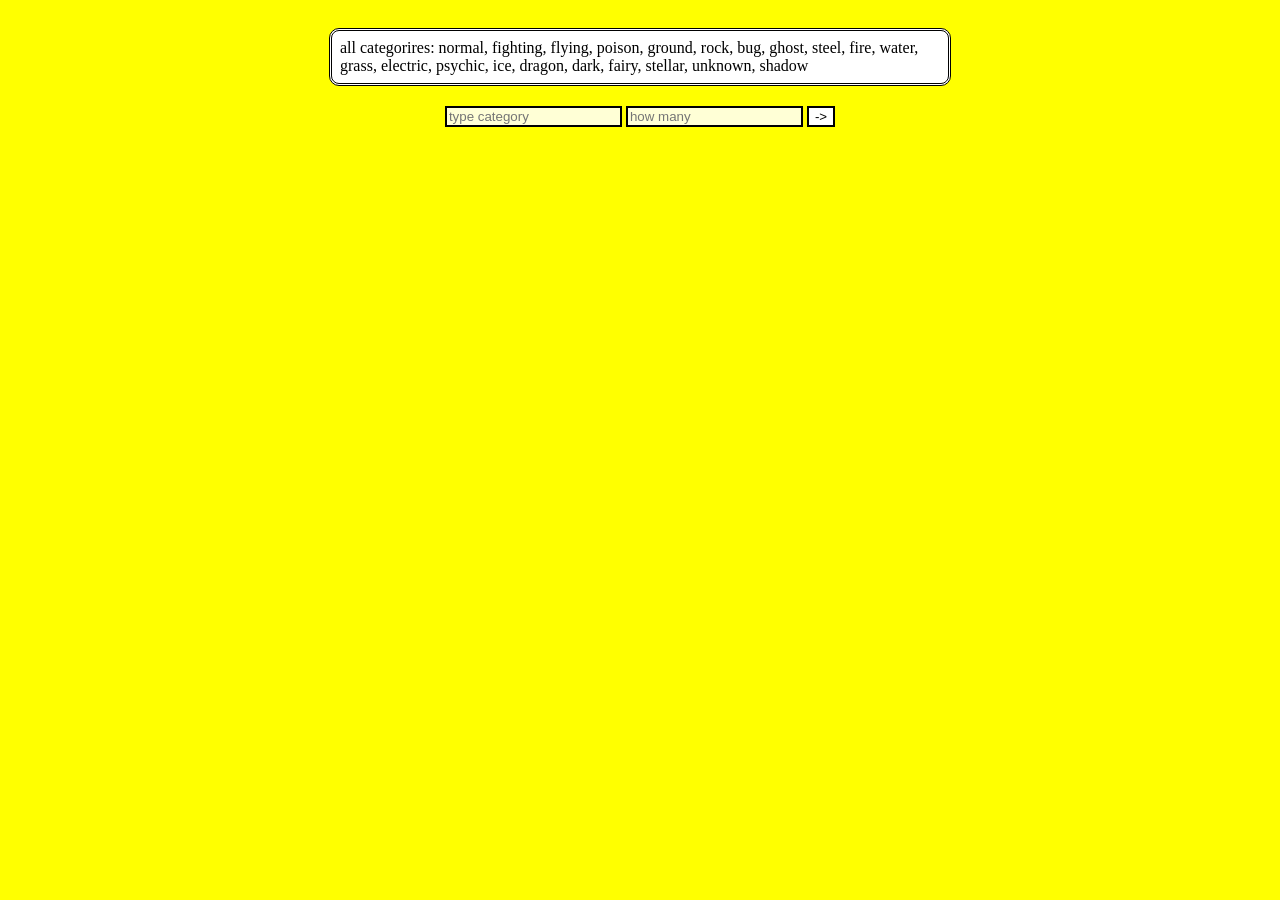
==== poki.html @ 0c55c970 "just initialized git" ====
<!DOCTYPE html>
<html>
  <head>
      <title>pokimon search app</title>
      <link rel="stylesheet" href="poki.css">
       
  </head>
  <body>

    <div class="
    cards">all categorires: normal, fighting, flying, poison, ground, rock, bug, ghost, steel, fire, water, grass, electric, psychic, ice, dragon, dark, fairy, stellar, unknown, shadow</div>

    <div class = 'main-box'><input placeholder="type category" class='inputElement'>

    <input class=input-number placeholder="how many">

    <button class="button">-></button></div>
    
    <div class="card-holder">

    </div>
  

    <script src="poki.js" ></script>

  </body>
</html>
---- poki.css ----
body{
    background-color: yellow;
    display: flex;
    flex-direction: column;
    align-items: center
    ;
}
.card{
     background-color: rgba(255, 255, 255, 0.6);
    border: 5px black solid;
    color: rgb(0, 0, 0);
    padding: 10px 5px;
   margin-bottom: 20px;
    width: 150px;
    height: 210px;
    row-gap: 3px;
    border-radius: 8px;
    display: flex;
    flex-direction: column;
}

.cards{
    background-color: white;
    padding: 8px;
    width: 600px;
    border-radius: 10px;
    border: 3px black double;
    margin-bottom: 20px;
    margin-top: 20px;
}

.card-holder{
    display: grid;
    grid-template-columns: 200px 200px 200px 200px 200px;
}

.main-box{
    margin-bottom: 20px;
}
.main-box input{
    background-color: rgba(255, 255, 255, 0.839);
    border: 2px black solid;
}
.main-box button{
    background-color: #fff;
    border: 2px black solid;
}

.card div{
    border: 2px black solid;
    padding: 2px;
    font-size: 12px;


}
.img img{
    background-color: #ffffff00;
    width: 90%;
    
}

.img{
    background-color: #ffffffb7;
    align-items: center;
    display: flex;
    justify-content: center;

}
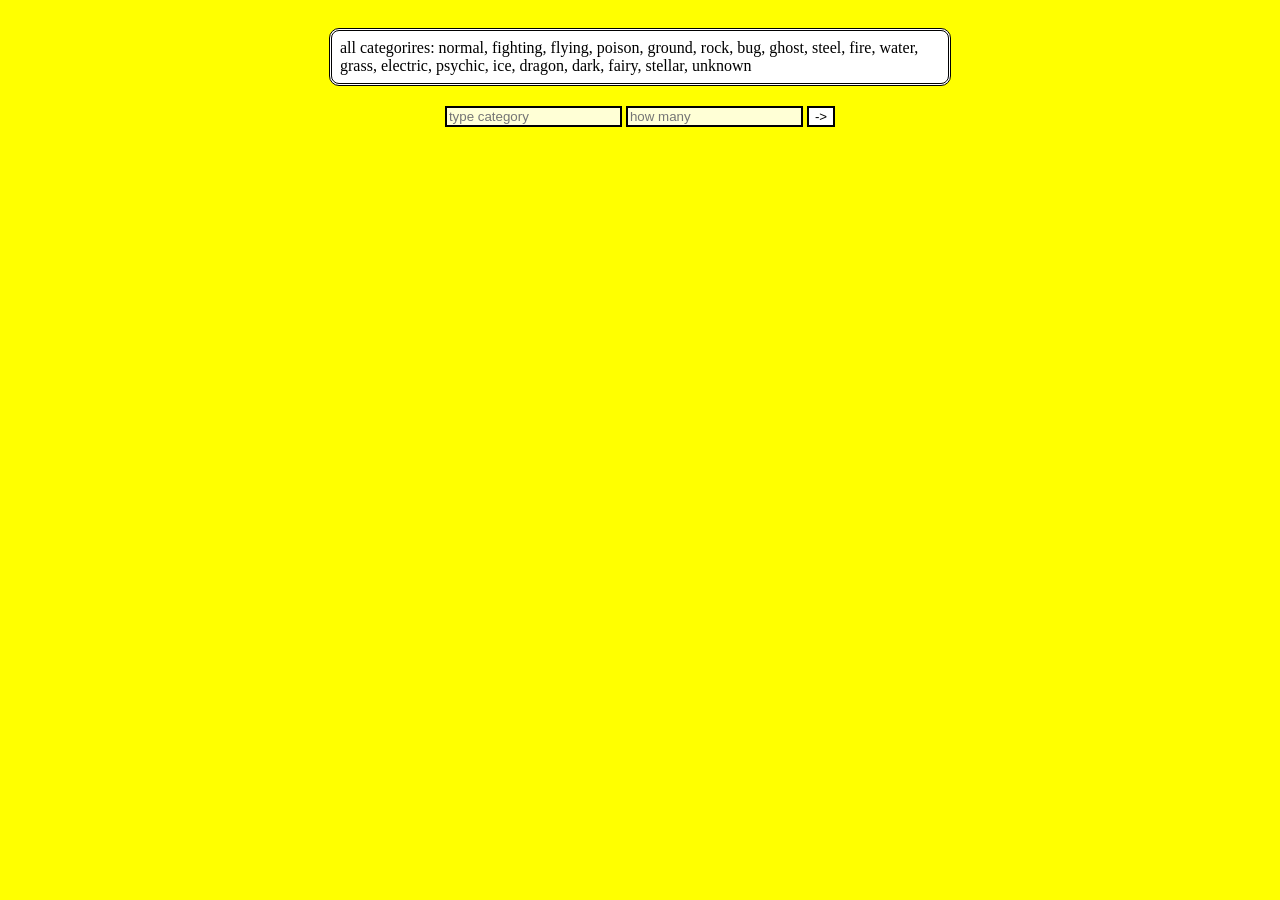
==== commit fe70dd2a: "just changed a bit" ====
--- a/poki.html
+++ b/poki.html
@@ -8,7 +8,7 @@
   <body>
 
     <div class="
-    cards">all categorires: normal, fighting, flying, poison, ground, rock, bug, ghost, steel, fire, water, grass, electric, psychic, ice, dragon, dark, fairy, stellar, unknown, shadow</div>
+    cards">all categorires: normal, fighting, flying, poison, ground, rock, bug, ghost, steel, fire, water, grass, electric, psychic, ice, dragon, dark, fairy, stellar, unknown</div>
 
     <div class = 'main-box'><input placeholder="type category" class='inputElement'>
 
